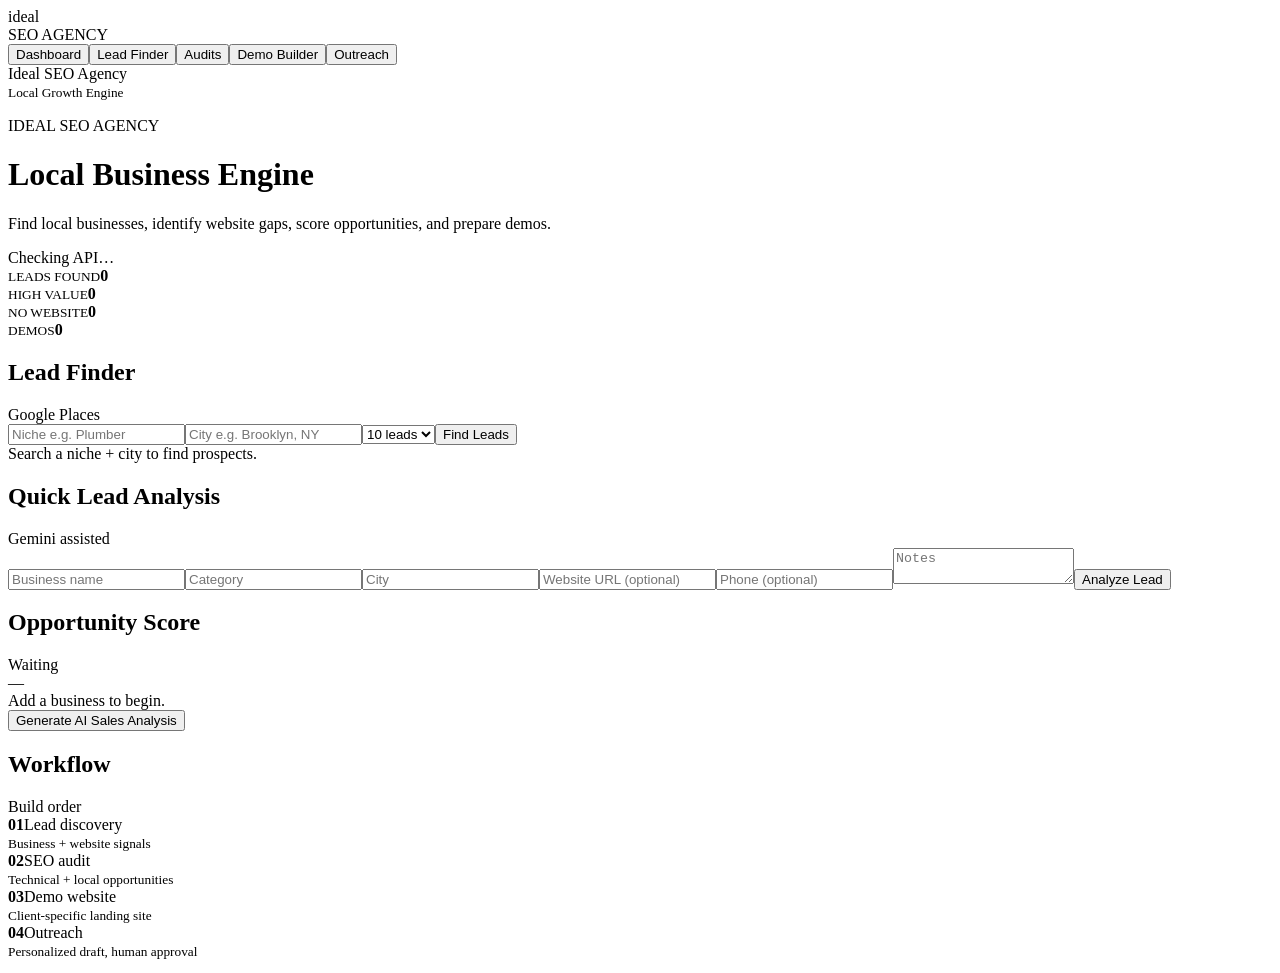
==== app/static/index.html @ 3013a9d3 "Bump frontend asset cache after SEO audit fix" ====
<!doctype html>
<html lang="en">
<head>
<meta charset="utf-8"><meta name="viewport" content="width=device-width,initial-scale=1">
<title>Ideal Local Business Engine</title><link rel="stylesheet" href="/static/style.css">
</head>
<body>
<aside><div class="brand"><div class="logo">ideal</div><span>SEO AGENCY</span></div><nav><button id="navDashboard" class="active" onclick="showDashboard()">Dashboard</button><button id="navLeads" onclick="focusLeadFinder()">Lead Finder</button><button id="navAudits" onclick="showAudits()">Audits</button><button id="navDemo" onclick="showDemoBuilder()">Demo Builder</button><button id="navOutreach" onclick="showOutreach()">Outreach</button></nav><div class="agency">Ideal SEO Agency<br><small>Local Growth Engine</small></div></aside>
<main>
<header><div><p class="eyebrow">IDEAL SEO AGENCY</p><h1>Local Business Engine</h1><p class="sub">Find local businesses, identify website gaps, score opportunities, and prepare demos.</p></div><div class="status" id="status">Checking API…</div></header>
<section class="stats"><div><small>LEADS FOUND</small><strong id="leads">0</strong></div><div><small>HIGH VALUE</small><strong id="high">0</strong></div><div><small>NO WEBSITE</small><strong id="missing">0</strong></div><div><small>DEMOS</small><strong>0</strong></div></section>
<section class="panel" id="leadFinder"><div class="panel-head"><h2>Lead Finder</h2><span>Google Places</span></div><div class="searchbar"><input id="searchCategory" placeholder="Niche e.g. Plumber"><input id="searchCity" placeholder="City e.g. Brooklyn, NY"><select id="searchLimit"><option value="5">5 leads</option><option value="10" selected>10 leads</option><option value="20">20 leads</option></select><button class="primary" onclick="searchLeads()" type="button">Find Leads</button></div><div id="leadMessage" class="message">Search a niche + city to find prospects.</div><div id="leadTable" class="lead-table"></div></section>
<section class="grid"><div class="panel"><div class="panel-head"><h2>Quick Lead Analysis</h2><span>Gemini assisted</span></div><div class="form"><input id="name" placeholder="Business name"><input id="category" placeholder="Category"><input id="city" placeholder="City"><input id="website" placeholder="Website URL (optional)"><input id="phone" placeholder="Phone (optional)"><textarea id="notes" placeholder="Notes"></textarea><button id="analyzeLeadBtn" class="primary" onclick="analyzeLead(event)" type="button">Analyze Lead</button></div></div>
<div class="panel result"><div class="panel-head"><h2>Opportunity Score</h2><span id="priority">Waiting</span></div><div class="score" id="score">—</div><div id="reasons" class="reasons">Add a business to begin.</div><button id="generateAiBtn" class="secondary" onclick="generateAI(event)" type="button">Generate AI Sales Analysis</button></div></section>
<section class="panel" id="workflowPanel"><div class="panel-head"><h2>Workflow</h2><span>Build order</span></div><div class="road"><div><b>01</b><span>Lead discovery<br><small>Business + website signals</small></span></div><div><b>02</b><span>SEO audit<br><small>Technical + local opportunities</small></span></div><div><b>03</b><span>Demo website<br><small>Client-specific landing site</small></span></div><div><b>04</b><span>Outreach<br><small>Personalized draft, human approval</small></span></div></div></section>
<section id="moduleView" style="display:none"></section>
<pre id="ai" class="ai"></pre>
</main><script src="/static/app.js?v=20260818-02"></script></body></html>
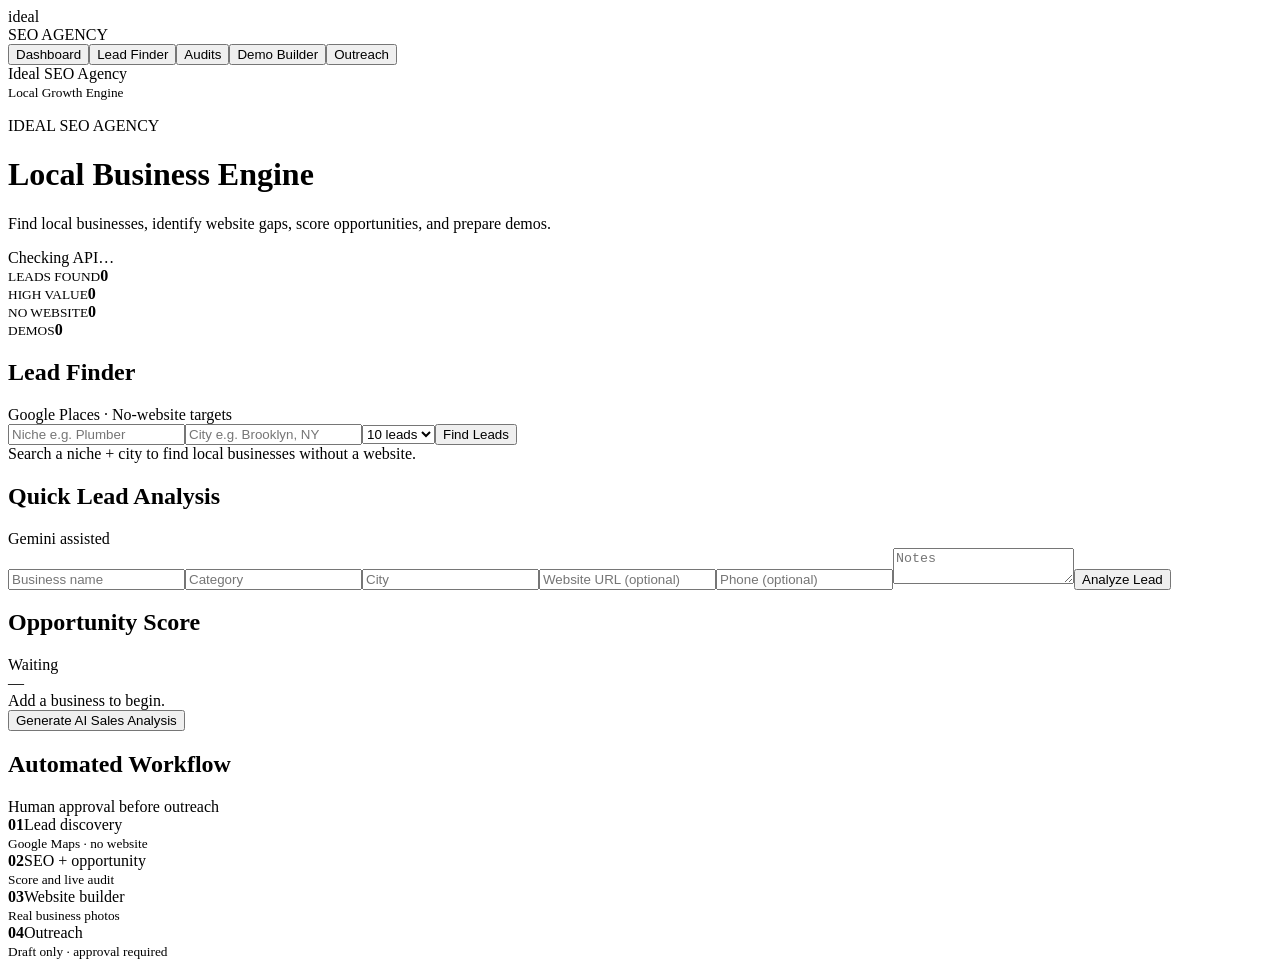
==== commit cb1d7af1: "Load automated website workflow" ====
--- a/app/static/index.html
+++ b/app/static/index.html
@@ -8,11 +8,11 @@
 <aside><div class="brand"><div class="logo">ideal</div><span>SEO AGENCY</span></div><nav><button id="navDashboard" class="active" onclick="showDashboard()">Dashboard</button><button id="navLeads" onclick="focusLeadFinder()">Lead Finder</button><button id="navAudits" onclick="showAudits()">Audits</button><button id="navDemo" onclick="showDemoBuilder()">Demo Builder</button><button id="navOutreach" onclick="showOutreach()">Outreach</button></nav><div class="agency">Ideal SEO Agency<br><small>Local Growth Engine</small></div></aside>
 <main>
 <header><div><p class="eyebrow">IDEAL SEO AGENCY</p><h1>Local Business Engine</h1><p class="sub">Find local businesses, identify website gaps, score opportunities, and prepare demos.</p></div><div class="status" id="status">Checking API…</div></header>
-<section class="stats"><div><small>LEADS FOUND</small><strong id="leads">0</strong></div><div><small>HIGH VALUE</small><strong id="high">0</strong></div><div><small>NO WEBSITE</small><strong id="missing">0</strong></div><div><small>DEMOS</small><strong>0</strong></div></section>
-<section class="panel" id="leadFinder"><div class="panel-head"><h2>Lead Finder</h2><span>Google Places</span></div><div class="searchbar"><input id="searchCategory" placeholder="Niche e.g. Plumber"><input id="searchCity" placeholder="City e.g. Brooklyn, NY"><select id="searchLimit"><option value="5">5 leads</option><option value="10" selected>10 leads</option><option value="20">20 leads</option></select><button class="primary" onclick="searchLeads()" type="button">Find Leads</button></div><div id="leadMessage" class="message">Search a niche + city to find prospects.</div><div id="leadTable" class="lead-table"></div></section>
+<section class="stats"><div><small>LEADS FOUND</small><strong id="leads">0</strong></div><div><small>HIGH VALUE</small><strong id="high">0</strong></div><div><small>NO WEBSITE</small><strong id="missing">0</strong></div><div><small>DEMOS</small><strong id="demoCount">0</strong></div></section>
+<section class="panel" id="leadFinder"><div class="panel-head"><h2>Lead Finder</h2><span>Google Places · No-website targets</span></div><div class="searchbar"><input id="searchCategory" placeholder="Niche e.g. Plumber"><input id="searchCity" placeholder="City e.g. Brooklyn, NY"><select id="searchLimit"><option value="5">5 leads</option><option value="10" selected>10 leads</option><option value="20">20 leads</option></select><button class="primary" onclick="searchLeads()" type="button">Find Leads</button></div><div id="leadMessage" class="message">Search a niche + city to find local businesses without a website.</div><div id="leadTable" class="lead-table"></div></section>
 <section class="grid"><div class="panel"><div class="panel-head"><h2>Quick Lead Analysis</h2><span>Gemini assisted</span></div><div class="form"><input id="name" placeholder="Business name"><input id="category" placeholder="Category"><input id="city" placeholder="City"><input id="website" placeholder="Website URL (optional)"><input id="phone" placeholder="Phone (optional)"><textarea id="notes" placeholder="Notes"></textarea><button id="analyzeLeadBtn" class="primary" onclick="analyzeLead(event)" type="button">Analyze Lead</button></div></div>
 <div class="panel result"><div class="panel-head"><h2>Opportunity Score</h2><span id="priority">Waiting</span></div><div class="score" id="score">—</div><div id="reasons" class="reasons">Add a business to begin.</div><button id="generateAiBtn" class="secondary" onclick="generateAI(event)" type="button">Generate AI Sales Analysis</button></div></section>
-<section class="panel" id="workflowPanel"><div class="panel-head"><h2>Workflow</h2><span>Build order</span></div><div class="road"><div><b>01</b><span>Lead discovery<br><small>Business + website signals</small></span></div><div><b>02</b><span>SEO audit<br><small>Technical + local opportunities</small></span></div><div><b>03</b><span>Demo website<br><small>Client-specific landing site</small></span></div><div><b>04</b><span>Outreach<br><small>Personalized draft, human approval</small></span></div></div></section>
+<section class="panel" id="workflowPanel"><div class="panel-head"><h2>Automated Workflow</h2><span>Human approval before outreach</span></div><div class="road"><div><b>01</b><span>Lead discovery<br><small>Google Maps · no website</small></span></div><div><b>02</b><span>SEO + opportunity<br><small>Score and live audit</small></span></div><div><b>03</b><span>Website builder<br><small>Real business photos</small></span></div><div><b>04</b><span>Outreach<br><small>Draft only · approval required</small></span></div></div></section>
 <section id="moduleView" style="display:none"></section>
 <pre id="ai" class="ai"></pre>
-</main><script src="/static/app.js?v=20260818-02"></script></body></html>+</main><script src="/static/app.js?v=20260818-04"></script><script src="/static/outreach.js?v=20260818-01"></script><script src="/static/demo.js?v=20260818-01"></script><script src="/static/workflow.js?v=20260818-05"></script></body></html>
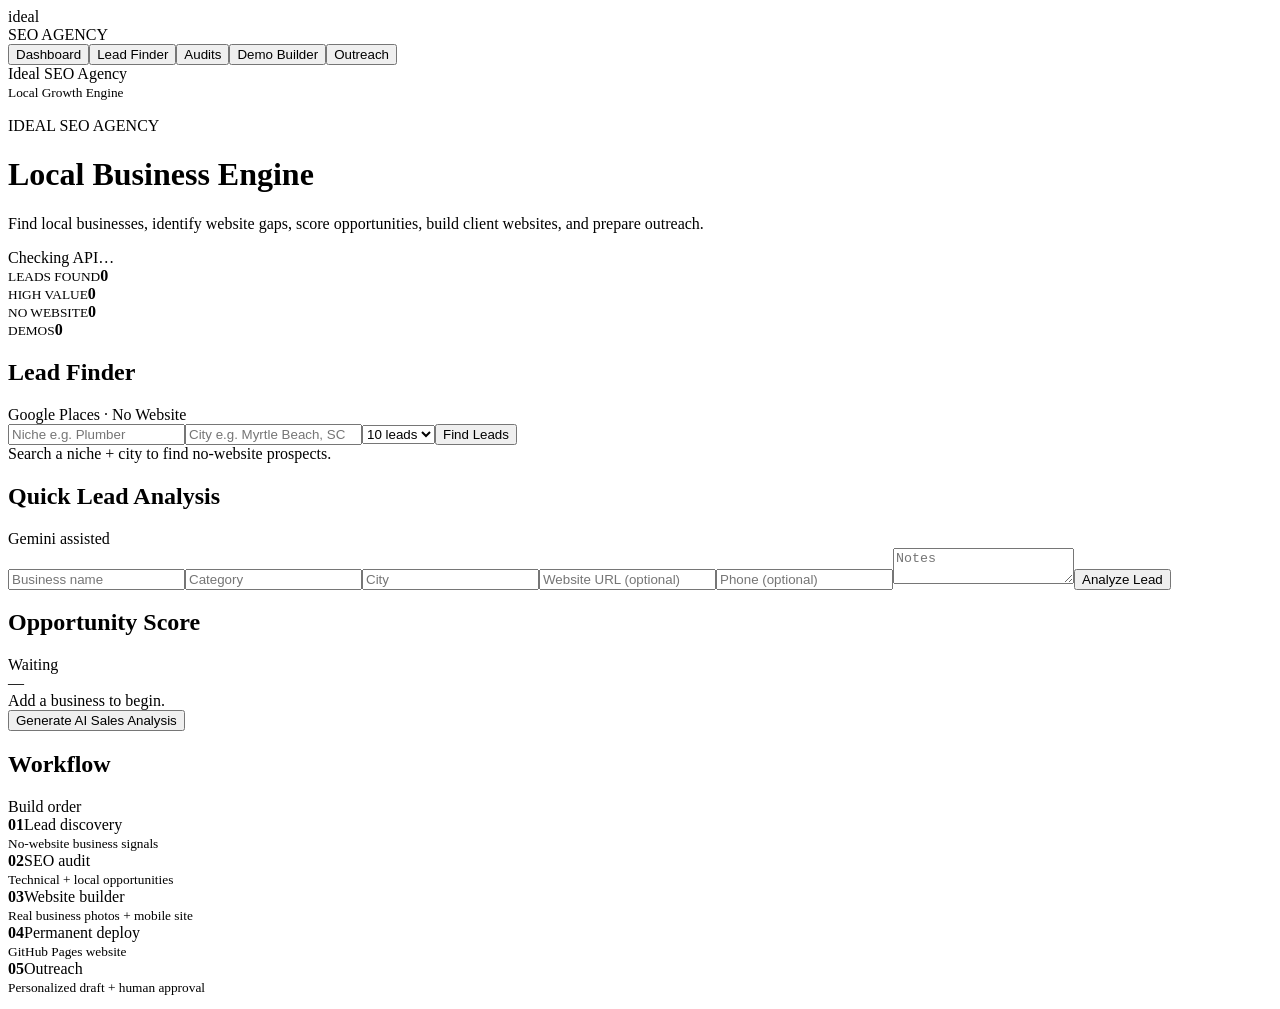
==== commit 7d64e125: "Update dashboard for permanent website deployment" ====
--- a/app/static/index.html
+++ b/app/static/index.html
@@ -7,12 +7,12 @@
 <body>
 <aside><div class="brand"><div class="logo">ideal</div><span>SEO AGENCY</span></div><nav><button id="navDashboard" class="active" onclick="showDashboard()">Dashboard</button><button id="navLeads" onclick="focusLeadFinder()">Lead Finder</button><button id="navAudits" onclick="showAudits()">Audits</button><button id="navDemo" onclick="showDemoBuilder()">Demo Builder</button><button id="navOutreach" onclick="showOutreach()">Outreach</button></nav><div class="agency">Ideal SEO Agency<br><small>Local Growth Engine</small></div></aside>
 <main>
-<header><div><p class="eyebrow">IDEAL SEO AGENCY</p><h1>Local Business Engine</h1><p class="sub">Find local businesses, identify website gaps, score opportunities, and prepare demos.</p></div><div class="status" id="status">Checking API…</div></header>
+<header><div><p class="eyebrow">IDEAL SEO AGENCY</p><h1>Local Business Engine</h1><p class="sub">Find local businesses, identify website gaps, score opportunities, build client websites, and prepare outreach.</p></div><div class="status" id="status">Checking API…</div></header>
 <section class="stats"><div><small>LEADS FOUND</small><strong id="leads">0</strong></div><div><small>HIGH VALUE</small><strong id="high">0</strong></div><div><small>NO WEBSITE</small><strong id="missing">0</strong></div><div><small>DEMOS</small><strong id="demoCount">0</strong></div></section>
-<section class="panel" id="leadFinder"><div class="panel-head"><h2>Lead Finder</h2><span>Google Places · No-website targets</span></div><div class="searchbar"><input id="searchCategory" placeholder="Niche e.g. Plumber"><input id="searchCity" placeholder="City e.g. Brooklyn, NY"><select id="searchLimit"><option value="5">5 leads</option><option value="10" selected>10 leads</option><option value="20">20 leads</option></select><button class="primary" onclick="searchLeads()" type="button">Find Leads</button></div><div id="leadMessage" class="message">Search a niche + city to find local businesses without a website.</div><div id="leadTable" class="lead-table"></div></section>
-<section class="grid"><div class="panel"><div class="panel-head"><h2>Quick Lead Analysis</h2><span>Gemini assisted</span></div><div class="form"><input id="name" placeholder="Business name"><input id="category" placeholder="Category"><input id="city" placeholder="City"><input id="website" placeholder="Website URL (optional)"><input id="phone" placeholder="Phone (optional)"><textarea id="notes" placeholder="Notes"></textarea><button id="analyzeLeadBtn" class="primary" onclick="analyzeLead(event)" type="button">Analyze Lead</button></div></div>
-<div class="panel result"><div class="panel-head"><h2>Opportunity Score</h2><span id="priority">Waiting</span></div><div class="score" id="score">—</div><div id="reasons" class="reasons">Add a business to begin.</div><button id="generateAiBtn" class="secondary" onclick="generateAI(event)" type="button">Generate AI Sales Analysis</button></div></section>
-<section class="panel" id="workflowPanel"><div class="panel-head"><h2>Automated Workflow</h2><span>Human approval before outreach</span></div><div class="road"><div><b>01</b><span>Lead discovery<br><small>Google Maps · no website</small></span></div><div><b>02</b><span>SEO + opportunity<br><small>Score and live audit</small></span></div><div><b>03</b><span>Website builder<br><small>Real business photos</small></span></div><div><b>04</b><span>Outreach<br><small>Draft only · approval required</small></span></div></div></section>
+<section class="panel" id="leadFinder"><div class="panel-head"><h2>Lead Finder</h2><span>Google Places · No Website</span></div><div class="searchbar"><input id="searchCategory" placeholder="Niche e.g. Plumber"><input id="searchCity" placeholder="City e.g. Myrtle Beach, SC"><select id="searchLimit"><option value="5">5 leads</option><option value="10" selected>10 leads</option><option value="20">20 leads</option></select><button class="primary" onclick="searchLeads()" type="button">Find Leads</button></div><div id="leadMessage" class="message">Search a niche + city to find no-website prospects.</div><div id="leadTable" class="lead-table"></div></section>
+<section class="grid"><div class="panel"><div class="panel-head"><h2>Quick Lead Analysis</h2><span>Gemini assisted</span></div><div class="form"><input id="name" placeholder="Business name"><input id="category" placeholder="Category"><input id="city" placeholder="City"><input id="website" placeholder="Website URL (optional)"><input id="phone" placeholder="Phone (optional)"><textarea id="notes" placeholder="Notes"></textarea><button id="analyzeLeadBtn" class="primary" onclick="analyzeLead()" type="button">Analyze Lead</button></div></div>
+<div class="panel result"><div class="panel-head"><h2>Opportunity Score</h2><span id="priority">Waiting</span></div><div class="score" id="score">—</div><div id="reasons" class="reasons">Add a business to begin.</div><button id="generateAiBtn" class="secondary" onclick="generateAI()" type="button">Generate AI Sales Analysis</button></div></section>
+<section class="panel" id="workflowPanel"><div class="panel-head"><h2>Workflow</h2><span>Build order</span></div><div class="road"><div><b>01</b><span>Lead discovery<br><small>No-website business signals</small></span></div><div><b>02</b><span>SEO audit<br><small>Technical + local opportunities</small></span></div><div><b>03</b><span>Website builder<br><small>Real business photos + mobile site</small></span></div><div><b>04</b><span>Permanent deploy<br><small>GitHub Pages website</small></span></div><div><b>05</b><span>Outreach<br><small>Personalized draft + human approval</small></span></div></div></section>
 <section id="moduleView" style="display:none"></section>
 <pre id="ai" class="ai"></pre>
-</main><script src="/static/app.js?v=20260818-04"></script><script src="/static/outreach.js?v=20260818-01"></script><script src="/static/demo.js?v=20260818-01"></script><script src="/static/workflow.js?v=20260818-05"></script></body></html>+</main><script src="/static/app.js?v=20260818-05"></script></body></html>
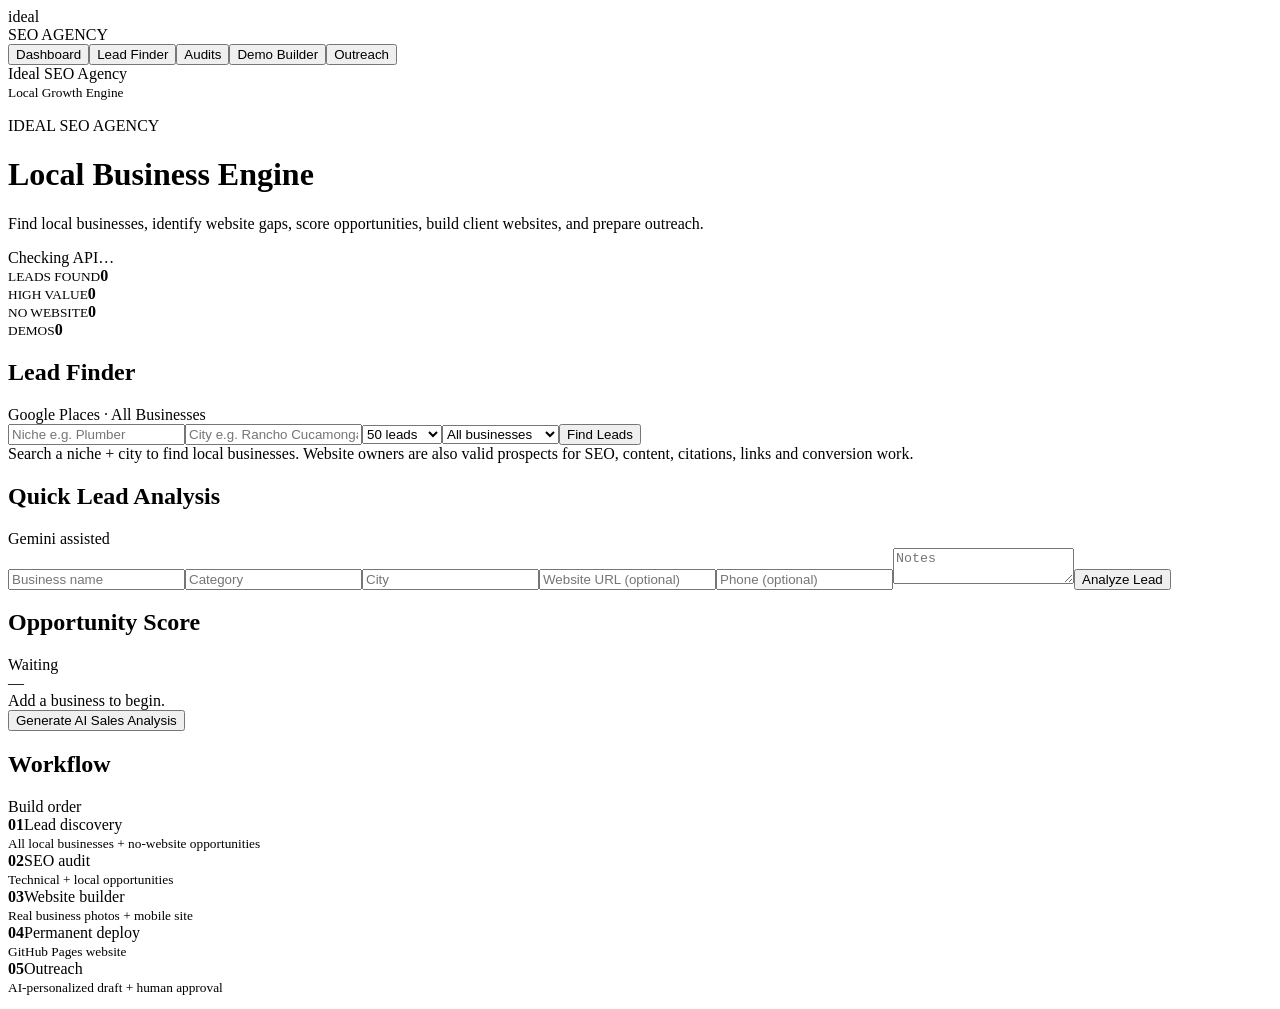
==== commit 6d77cf4c: "Update lead finder and outreach labels" ====
--- a/app/static/index.html
+++ b/app/static/index.html
@@ -9,10 +9,10 @@
 <main>
 <header><div><p class="eyebrow">IDEAL SEO AGENCY</p><h1>Local Business Engine</h1><p class="sub">Find local businesses, identify website gaps, score opportunities, build client websites, and prepare outreach.</p></div><div class="status" id="status">Checking API…</div></header>
 <section class="stats"><div><small>LEADS FOUND</small><strong id="leads">0</strong></div><div><small>HIGH VALUE</small><strong id="high">0</strong></div><div><small>NO WEBSITE</small><strong id="missing">0</strong></div><div><small>DEMOS</small><strong id="demoCount">0</strong></div></section>
-<section class="panel" id="leadFinder"><div class="panel-head"><h2>Lead Finder</h2><span>Google Places · No Website</span></div><div class="searchbar"><input id="searchCategory" placeholder="Niche e.g. Plumber"><input id="searchCity" placeholder="City e.g. Myrtle Beach, SC"><select id="searchLimit"><option value="5">5 leads</option><option value="10" selected>10 leads</option><option value="20">20 leads</option></select><button class="primary" onclick="searchLeads()" type="button">Find Leads</button></div><div id="leadMessage" class="message">Search a niche + city to find no-website prospects.</div><div id="leadTable" class="lead-table"></div></section>
+<section class="panel" id="leadFinder"><div class="panel-head"><h2>Lead Finder</h2><span>Google Places · All Businesses</span></div><div class="searchbar"><input id="searchCategory" placeholder="Niche e.g. Plumber"><input id="searchCity" placeholder="City e.g. Rancho Cucamonga, CA"><select id="searchLimit"><option value="10">10 leads</option><option value="25">25 leads</option><option value="50" selected>50 leads</option><option value="75">75 leads</option><option value="100">100 leads</option></select><select id="searchMode"><option value="all" selected>All businesses</option><option value="no_website">No website only</option></select><button class="primary" onclick="searchLeads()" type="button">Find Leads</button></div><div id="leadMessage" class="message">Search a niche + city to find local businesses. Website owners are also valid prospects for SEO, content, citations, links and conversion work.</div><div id="leadTable" class="lead-table"></div></section>
 <section class="grid"><div class="panel"><div class="panel-head"><h2>Quick Lead Analysis</h2><span>Gemini assisted</span></div><div class="form"><input id="name" placeholder="Business name"><input id="category" placeholder="Category"><input id="city" placeholder="City"><input id="website" placeholder="Website URL (optional)"><input id="phone" placeholder="Phone (optional)"><textarea id="notes" placeholder="Notes"></textarea><button id="analyzeLeadBtn" class="primary" onclick="analyzeLead()" type="button">Analyze Lead</button></div></div>
 <div class="panel result"><div class="panel-head"><h2>Opportunity Score</h2><span id="priority">Waiting</span></div><div class="score" id="score">—</div><div id="reasons" class="reasons">Add a business to begin.</div><button id="generateAiBtn" class="secondary" onclick="generateAI()" type="button">Generate AI Sales Analysis</button></div></section>
-<section class="panel" id="workflowPanel"><div class="panel-head"><h2>Workflow</h2><span>Build order</span></div><div class="road"><div><b>01</b><span>Lead discovery<br><small>No-website business signals</small></span></div><div><b>02</b><span>SEO audit<br><small>Technical + local opportunities</small></span></div><div><b>03</b><span>Website builder<br><small>Real business photos + mobile site</small></span></div><div><b>04</b><span>Permanent deploy<br><small>GitHub Pages website</small></span></div><div><b>05</b><span>Outreach<br><small>Personalized draft + human approval</small></span></div></div></section>
+<section class="panel" id="workflowPanel"><div class="panel-head"><h2>Workflow</h2><span>Build order</span></div><div class="road"><div><b>01</b><span>Lead discovery<br><small>All local businesses + no-website opportunities</small></span></div><div><b>02</b><span>SEO audit<br><small>Technical + local opportunities</small></span></div><div><b>03</b><span>Website builder<br><small>Real business photos + mobile site</small></span></div><div><b>04</b><span>Permanent deploy<br><small>GitHub Pages website</small></span></div><div><b>05</b><span>Outreach<br><small>AI-personalized draft + human approval</small></span></div></div></section>
 <section id="moduleView" style="display:none"></section>
 <pre id="ai" class="ai"></pre>
-</main><script src="/static/app.js?v=20260818-05"></script></body></html>+</main><script src="/static/app.js?v=20260819-01"></script></body></html>
